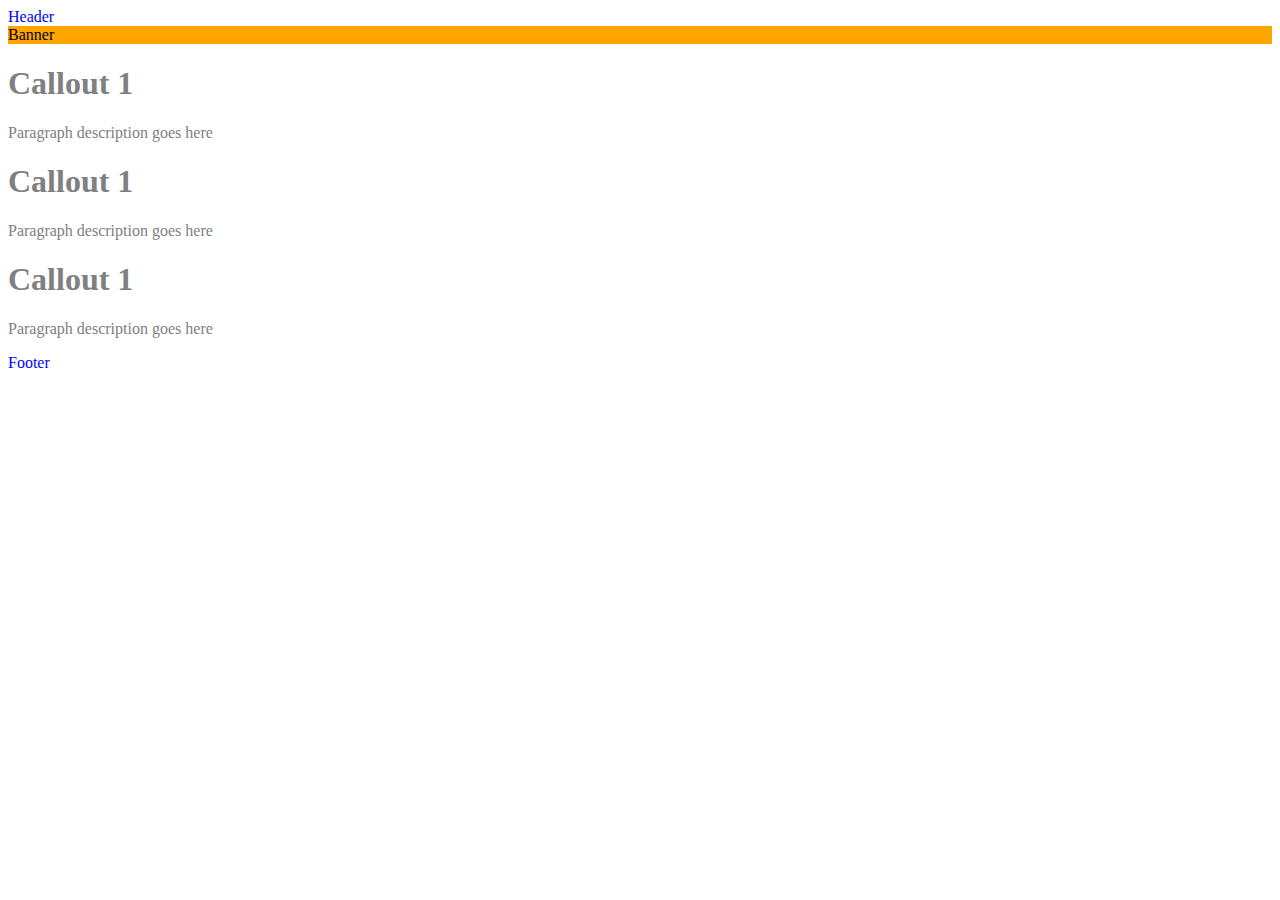
==== steph_layout.html @ f8748484 "steph layout" ====
<!DOCTYPE html>

    <head>
        <title><a href="http://www.stephbr.com">Steph B</a></title>
        <link rel="stylesheet" href="css/stephlayout.css">
    </head>

<body>

     <div class="site-structure">
     	 <div class="header" style="color:blue">Header</div>

	     <div class="body-container">

    	 	 <div class="banner" style="background-color:orange">Banner</div>

    	 	 <div class="callout-container">

    	 		 <div class="call-out" style="color:gray">
    	 			<h1>Callout 1</h1>
    	 		 	<p>Paragraph description goes here </p>
    	 		 </div>

    	 		 <div class="call-out" style="color:gray">
    	 			<h1>Callout 1</h1>
    	 			<p>Paragraph description goes here </p>
    	 		 </div>

    	 		 <div class="call-out" style="color:gray">
    	 			<h1>Callout 1</h1>
    	 			<p>Paragraph description goes here </p>
    	 		 </div>
 
    	 	 </div>
   		
   		 </div>
   		 <div class="footer" style="color:blue">Footer</div>

   	 </div>
   	 
    

</body>
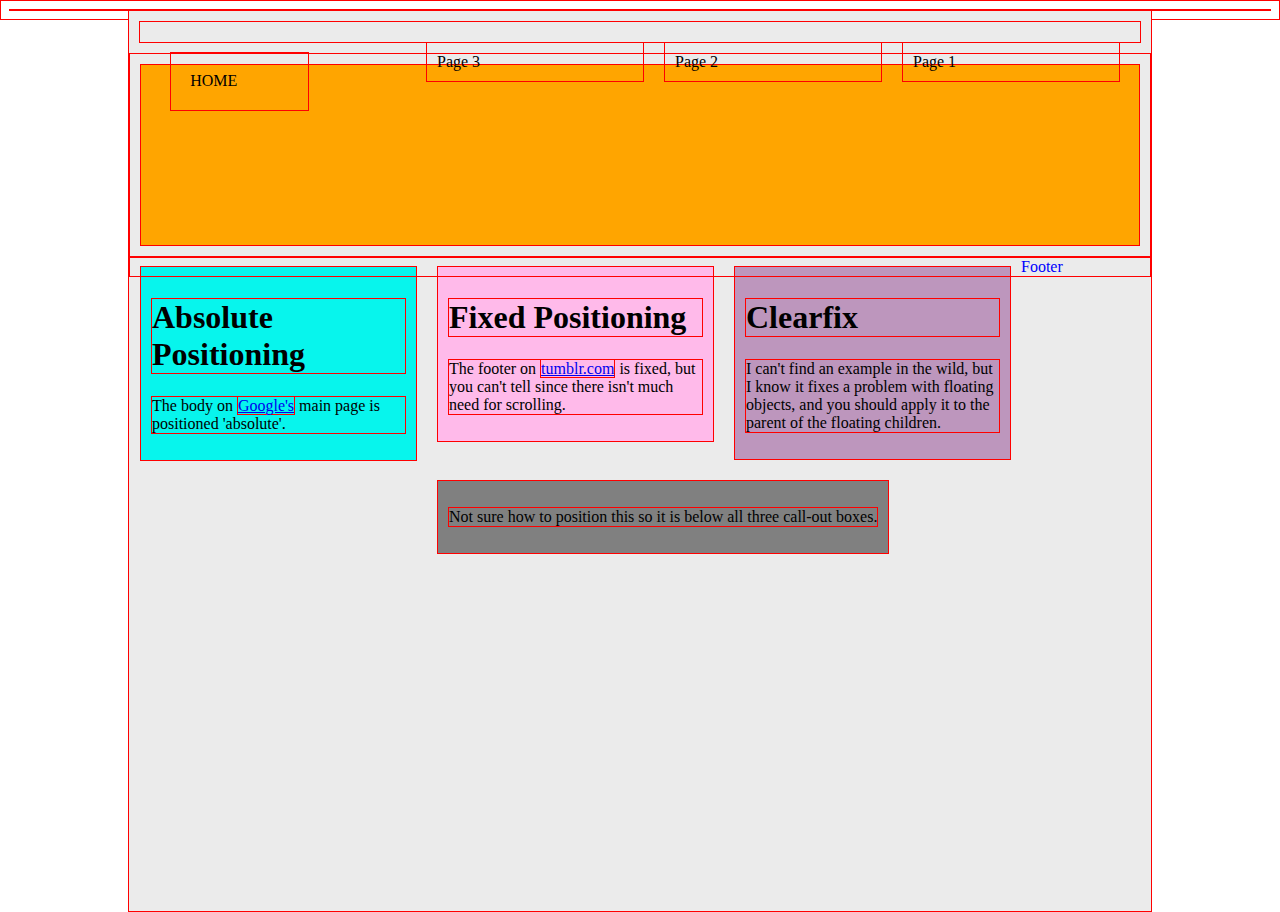
==== commit 954637aa: "layout exercises levels, struggling" ====
--- a/steph_layout.html
+++ b/steph_layout.html
@@ -1,38 +1,41 @@
 <!DOCTYPE html>
 
     <head>
-        <title><a href="http://www.stephbr.com">Steph B</a></title>
+        <title>Steph's layout exercise</title>
         <link rel="stylesheet" href="css/stephlayout.css">
     </head>
 
 <body>
 
      <div class="site-structure">
-     	 <div class="header" style="color:blue">Header</div>
+     	 <div class="navigation">
+     	 	 <div id="logo">HOME</div>
+       	 	 <div class="navi-buttons">Page 1</div>
+     	 	 <div class="navi-buttons">Page 2</div>
+     	 	 <div class="navi-buttons">Page 3</div>
+     	 </div>
+     	 
 
 	     <div class="body-container">
 
-    	 	 <div class="banner" style="background-color:orange">Banner</div>
+    	 	 <div class="banner" style="background-color:orange"></div>
+    	 	 <div class="call-out" style="background-color:#07f5ed">
+    	 			<h1>Absolute Positioning</h1>
+    	 		 	<p>The body on <a href="http://www.google.com/">Google's</a> main page is positioned 'absolute'.</p>
+    	 	 </div>
+    	 	 <div class="call-out" style="background-color:#ffbaea">
+    	 			<h1>Fixed Positioning</h1>
+    	 			<p>The footer on <a href="http://www.tumblr.com/">tumblr.com</a> is fixed, but you can't tell since there isn't much need for scrolling.</p>
+    	 	 </div>
+    	 	 <div class="call-out" style="background-color:#bd96bd">
+    	 			<h1>Clearfix</h1>
+    	 			<p>I can't find an example in the wild, but I know it fixes a problem with floating objects, and you should apply it to the parent of the floating children.</p>
+    	 	 </div>
 
-    	 	 <div class="callout-container">
+    	 	 <div class="call-out-wide" style="background-color:gray">
+    	 			<p>Not sure how to position this so it is below all three call-out boxes.</p>
+    	 	 </div>
 
-    	 		 <div class="call-out" style="color:gray">
-    	 			<h1>Callout 1</h1>
-    	 		 	<p>Paragraph description goes here </p>
-    	 		 </div>
-
-    	 		 <div class="call-out" style="color:gray">
-    	 			<h1>Callout 1</h1>
-    	 			<p>Paragraph description goes here </p>
-    	 		 </div>
-
-    	 		 <div class="call-out" style="color:gray">
-    	 			<h1>Callout 1</h1>
-    	 			<p>Paragraph description goes here </p>
-    	 		 </div>
- 
-    	 	 </div>
-   		
    		 </div>
    		 <div class="footer" style="color:blue">Footer</div>
 
--- a/css/stephlayout.css
+++ b/css/stephlayout.css
@@ -0,0 +1,86 @@
+* {
+   border: 1px solid red;
+}
+
+a:hover{
+	color:white;
+	background-color:red;
+}
+
+
+
+/* Why am I using this? */
+body {
+	height: 100%;
+}
+
+.site-structure {
+	min-height:100%;
+	position: absolute;
+	margin: 0px auto;
+	background-color:#EBEBEB;
+	left:10%;
+	right: 10%;
+}
+
+
+
+.navigation {
+	padding: 10px;
+	margin: 10px;
+
+}
+
+
+/* why are these buttons and logo hanging outside the navi div */
+.navi-buttons {
+	position:relative;
+	float:right;
+	width: 20%;
+	padding: 10px;
+	margin: 10px;
+}
+
+
+#logo {
+	position:relative;
+	float:left;
+	width:10%;
+	padding: 2%;
+	margin: 2%;
+}
+
+
+/* Not sure what to put here */
+.body-container {
+}
+
+
+/* I want a picture to fill in this space */
+.banner {
+	height: 160px;
+	padding: 10px;
+	margin: 10px;
+}
+
+
+.call-out {
+	position:relative;
+	float:left;
+	width: 25%;
+	padding: 10px;
+	margin: 10px;
+}
+
+.call-out-wide {
+	position:relative;
+	float:left;
+	padding: 10px;
+	margin: 10px;
+}
+
+
+/* how to bring this guy down */
+.footer {
+	position: relative;
+}
